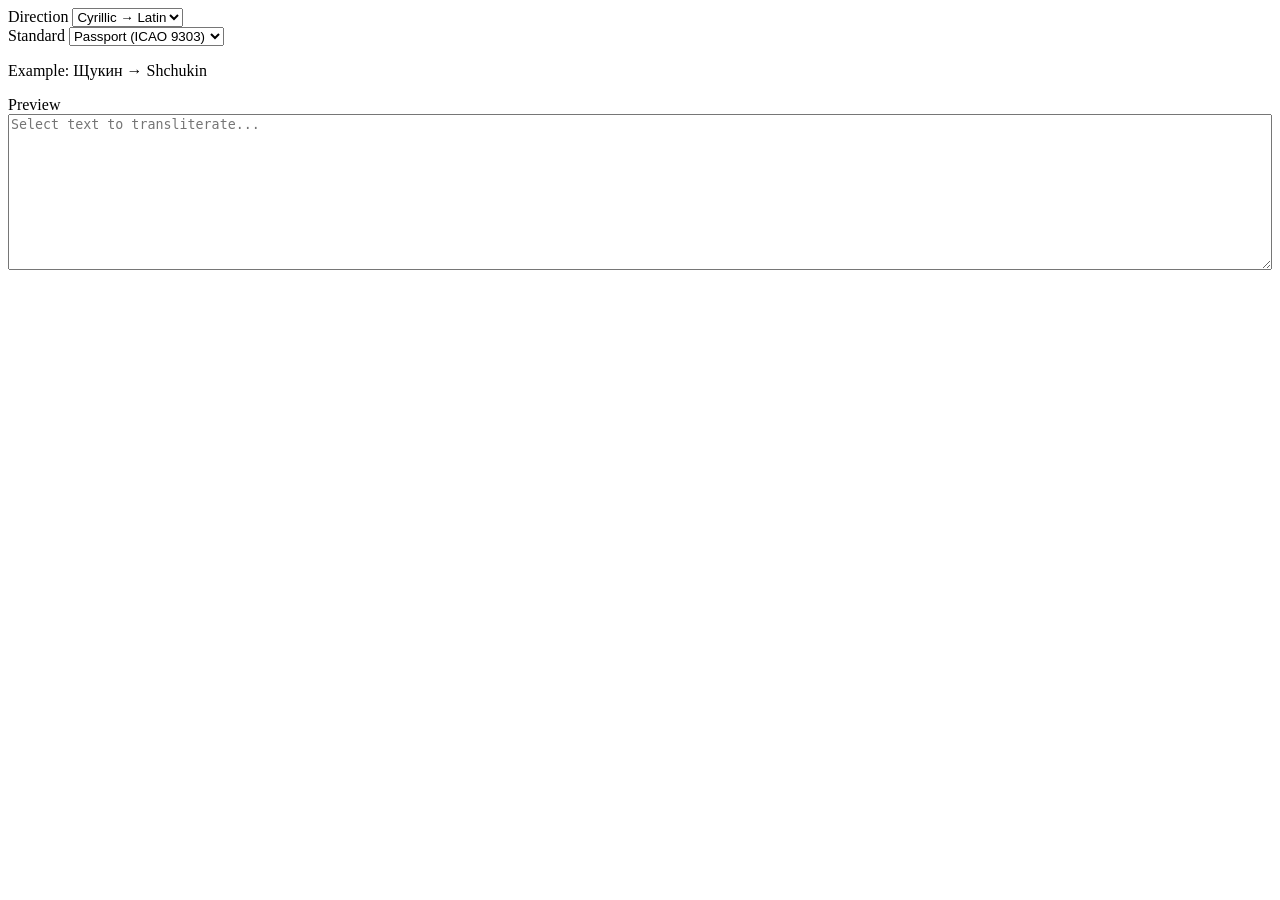
==== sdkjs-plugins/content/transliterator/index.html @ 17d32f3e "feat(transliterator): create selection and display logic" ====
<!--
 (c) Copyright Ascensio System SIA 2020

 Licensed under the Apache License, Version 2.0 (the "License");
 you may not use this file except in compliance with the License.
 You may obtain a copy of the License at

     http://www.apache.org/licenses/LICENSE-2.0

 Unless required by applicable law or agreed to in writing, software
 distributed under the License is distributed on an "AS IS" BASIS,
 WITHOUT WARRANTIES OR CONDITIONS OF ANY KIND, either express or implied.
 See the License for the specific language governing permissions and
 limitations under the License.
 -->
<!DOCTYPE html>
<html>
<head>
    <meta charset="UTF-8" />
    <title>Hello world</title>
    <script type="text/javascript" src="https://onlyoffice.github.io/sdkjs-plugins/v1/plugins.js"></script>
    <script type="text/javascript" src="https://onlyoffice.github.io/sdkjs-plugins/v1/plugins-ui.js"></script>
    <link rel="stylesheet" href="https://onlyoffice.github.io/sdkjs-plugins/v1/plugins.css">
    <link rel="stylesheet" href="resources/css/plugin_style.css">
    <script type="text/javascript" src="scripts/selection.js"></script>
</head>
<body>
    <div>
        <label for="direction">Direction</label>
        <select id="direction">
            <option value="cyrillic-to-latin">Cyrillic → Latin</option>
            <option value="latin-to-cyrillic">Latin → Cyrillic</option>
            <option value="greek-to-latin">Greek → Latin</option>
        </select>
    </div>

    <div>
        <label for="standard">Standard</label>
        <select id="standard">
            <option value="passport-icao-9303">Passport (ICAO 9303)</option>
            <option value="gost-7.79-system-b">GOST 7.79 System B"</option>
            <option value="iso-9">ISO 9"</option>
        </select>
    </div>

    <p id="example">Example: Щукин → Shchukin</p>

    <div class="preview-container">
        <label for="preview">Preview</label>
        <textarea
            id="preview"
            placeholder="Select text to transliterate..."
            rows="10"
            readonly
        ></textarea>
    </div>
</body>
</html>
---- sdkjs-plugins/content/transliterator/resources/css/plugin_style.css ----
.preview-container {
    display: flex;
    flex-direction: column;
}
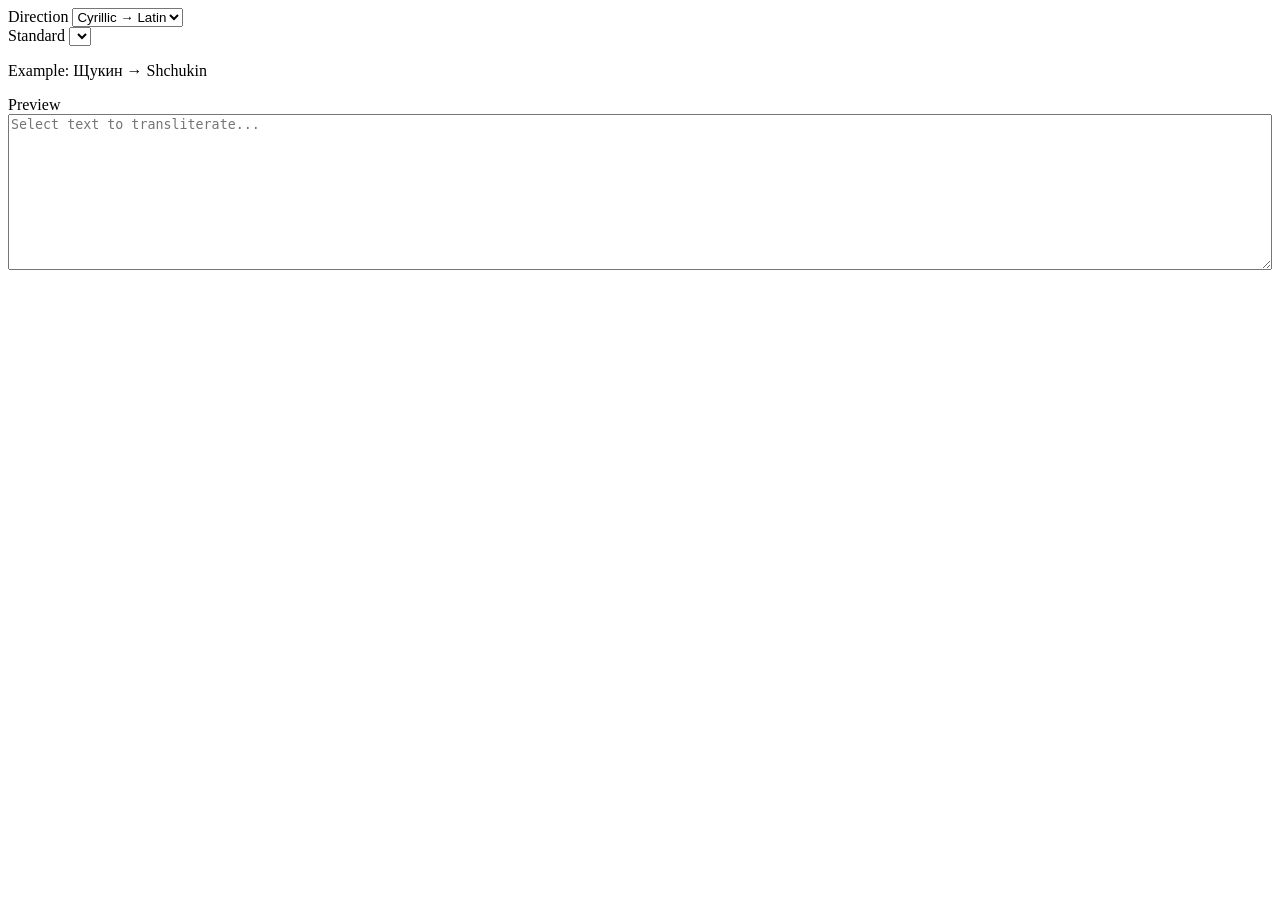
==== commit 00f6ca4c: "feat(transliterator/plugin): render custom options for standards select based on direction selection" ====
--- a/sdkjs-plugins/content/transliterator/index.html
+++ b/sdkjs-plugins/content/transliterator/index.html
@@ -13,46 +13,53 @@
  See the License for the specific language governing permissions and
  limitations under the License.
  -->
-<!DOCTYPE html>
+
+<!doctype html>
 <html>
-<head>
+  <head>
     <meta charset="UTF-8" />
     <title>Hello world</title>
-    <script type="text/javascript" src="https://onlyoffice.github.io/sdkjs-plugins/v1/plugins.js"></script>
-    <script type="text/javascript" src="https://onlyoffice.github.io/sdkjs-plugins/v1/plugins-ui.js"></script>
-    <link rel="stylesheet" href="https://onlyoffice.github.io/sdkjs-plugins/v1/plugins.css">
-    <link rel="stylesheet" href="resources/css/plugin_style.css">
-    <script type="text/javascript" src="scripts/selection.js"></script>
-</head>
-<body>
+    <script
+      type="text/javascript"
+      src="https://onlyoffice.github.io/sdkjs-plugins/v1/plugins.js"
+    ></script>
+    <script
+      type="text/javascript"
+      src="https://onlyoffice.github.io/sdkjs-plugins/v1/plugins-ui.js"
+    ></script>
+    <link
+      rel="stylesheet"
+      href="https://onlyoffice.github.io/sdkjs-plugins/v1/plugins.css"
+    />
+    <link rel="stylesheet" href="resources/css/plugin_style.css" />
+    <script type="text/javascript" src="scripts/translit.js"></script>
+    <script type="text/javascript" src="scripts/plugin.js"></script>
+  </head>
+  <body>
     <div>
-        <label for="direction">Direction</label>
-        <select id="direction">
-            <option value="cyrillic-to-latin">Cyrillic → Latin</option>
-            <option value="latin-to-cyrillic">Latin → Cyrillic</option>
-            <option value="greek-to-latin">Greek → Latin</option>
-        </select>
+      <label for="direction">Direction</label>
+      <select id="direction">
+        <option value="cyrillic-to-latin">Cyrillic → Latin</option>
+        <option value="latin-to-cyrillic">Latin → Cyrillic</option>
+        <option value="greek-to-latin">Greek → Latin</option>
+      </select>
     </div>
 
     <div>
-        <label for="standard">Standard</label>
-        <select id="standard">
-            <option value="passport-icao-9303">Passport (ICAO 9303)</option>
-            <option value="gost-7.79-system-b">GOST 7.79 System B"</option>
-            <option value="iso-9">ISO 9"</option>
-        </select>
+      <label for="standard">Standard</label>
+      <select id="standard"></select>
     </div>
 
     <p id="example">Example: Щукин → Shchukin</p>
 
     <div class="preview-container">
-        <label for="preview">Preview</label>
-        <textarea
-            id="preview"
-            placeholder="Select text to transliterate..."
-            rows="10"
-            readonly
-        ></textarea>
+      <label for="preview">Preview</label>
+      <textarea
+        id="preview"
+        placeholder="Select text to transliterate..."
+        rows="10"
+        readonly
+      ></textarea>
     </div>
-</body>
+  </body>
 </html>
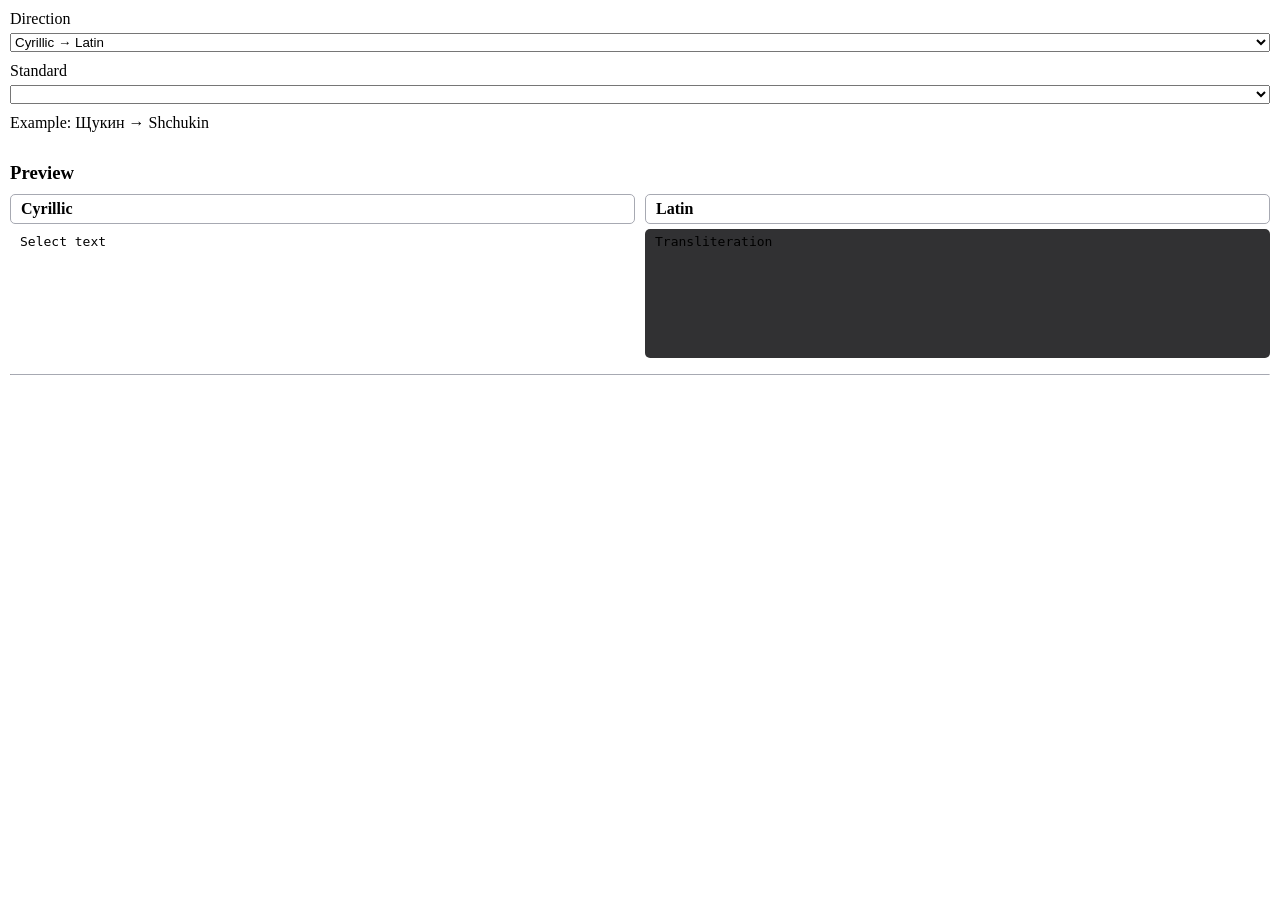
==== commit c169ac33: "feat(transliterator): improve preview ui" ====
--- a/sdkjs-plugins/content/transliterator/index.html
+++ b/sdkjs-plugins/content/transliterator/index.html
@@ -16,50 +16,57 @@
 
 <!doctype html>
 <html>
-  <head>
-    <meta charset="UTF-8" />
-    <title>Hello world</title>
-    <script
-      type="text/javascript"
-      src="https://onlyoffice.github.io/sdkjs-plugins/v1/plugins.js"
-    ></script>
-    <script
-      type="text/javascript"
-      src="https://onlyoffice.github.io/sdkjs-plugins/v1/plugins-ui.js"
-    ></script>
-    <link
-      rel="stylesheet"
-      href="https://onlyoffice.github.io/sdkjs-plugins/v1/plugins.css"
-    />
-    <link rel="stylesheet" href="resources/css/plugin_style.css" />
-    <script type="text/javascript" src="scripts/translit.js"></script>
-    <script type="text/javascript" src="scripts/plugin.js"></script>
-  </head>
-  <body>
-    <div>
-      <label for="direction">Direction</label>
-      <select id="direction">
-        <option value="cyrillic-to-latin">Cyrillic → Latin</option>
-        <option value="latin-to-cyrillic">Latin → Cyrillic</option>
-        <option value="greek-to-latin">Greek → Latin</option>
-      </select>
-    </div>
+    <head>
+        <meta charset="UTF-8" />
+        <title>Hello world</title>
+        <script
+            type="text/javascript"
+            src="https://onlyoffice.github.io/sdkjs-plugins/v1/plugins.js"
+        ></script>
+        <script
+            type="text/javascript"
+            src="https://onlyoffice.github.io/sdkjs-plugins/v1/plugins-ui.js"
+        ></script>
+        <link
+            rel="stylesheet"
+            href="https://onlyoffice.github.io/sdkjs-plugins/v1/plugins.css"
+        />
+        <link rel="stylesheet" href="resources/css/plugin_style.css" />
+        <script type="text/javascript" src="scripts/translit.js"></script>
+        <script type="text/javascript" src="scripts/plugin.js"></script>
+    </head>
+    <body>
+        <div class="select-container">
+            <label for="direction">Direction</label>
+            <select id="direction">
+                <option value="cyrillic-to-latin">Cyrillic → Latin</option>
+                <option value="latin-to-cyrillic">Latin → Cyrillic</option>
+                <option value="greek-to-latin">Greek → Latin</option>
+            </select>
+        </div>
 
-    <div>
-      <label for="standard">Standard</label>
-      <select id="standard"></select>
-    </div>
+        <div class="select-container">
+            <label for="standard">Standard</label>
+            <select id="standard"></select>
+        </div>
 
-    <p id="example">Example: Щукин → Shchukin</p>
+        <p id="example">Example: Щукин → Shchukin</p>
 
-    <div class="preview-container">
-      <label for="preview">Preview</label>
-      <textarea
-        id="preview"
-        placeholder="Select text to transliterate..."
-        rows="10"
-        readonly
-      ></textarea>
-    </div>
-  </body>
+        <div class="preview-container">
+            <h3>Preview</h3>
+            <div class="preview-wrapper">
+                <div>
+                    <h4>Cyrillic</h4>
+                    <pre id="preview-selected">
+                        Select text
+                    </pre>
+                </div>
+                <div>
+                    <h4>Latin</h4>
+                    <pre id="preview-transliterated">Transliteration</pre>
+                </div>
+            </div>
+            <hr />
+        </div>
+    </body>
 </html>
--- a/sdkjs-plugins/content/transliterator/resources/css/plugin_style.css
+++ b/sdkjs-plugins/content/transliterator/resources/css/plugin_style.css
@@ -1,4 +1,69 @@
+* {
+    margin: 0;
+    padding: 0;
+    box-sizing: border-box;
+}
+
+body {
+    padding: 10px;
+}
+
+.select-container {
+    display: flex;
+    flex-direction: column;
+    gap: 5px;
+    margin-bottom: 10px;
+}
+
+#example {
+    margin-bottom: 30px;
+}
+
 .preview-container {
     display: flex;
     flex-direction: column;
 }
+
+.preview-container > h3 {
+    margin-bottom: 10px;
+}
+
+.preview-wrapper {
+    display: flex;
+    flex-direction: row;
+    gap: 10px;
+    width: 100%;
+    height: 164px;
+}
+
+.preview-wrapper div {
+    display: flex;
+    flex-direction: column;
+    width: 50%;
+}
+
+.preview-wrapper > div > h4 {
+    border: 1px solid #a7a9b2;
+    border-radius: 5px;
+    padding: 5px 10px;
+    margin-bottom: 5px;
+}
+
+.preview-wrapper > div > pre {
+    flex: 1;
+    border-radius: 5px;
+    padding: 5px 10px;
+
+    white-space: pre-line;
+    overflow-y: auto;
+}
+
+#preview-transliterated {
+    background-color: #313133;
+}
+
+.preview-container > hr {
+    border-top: 1px solid #a7a9b2;
+    border-bottom: none;
+    margin: 16px 0;
+}
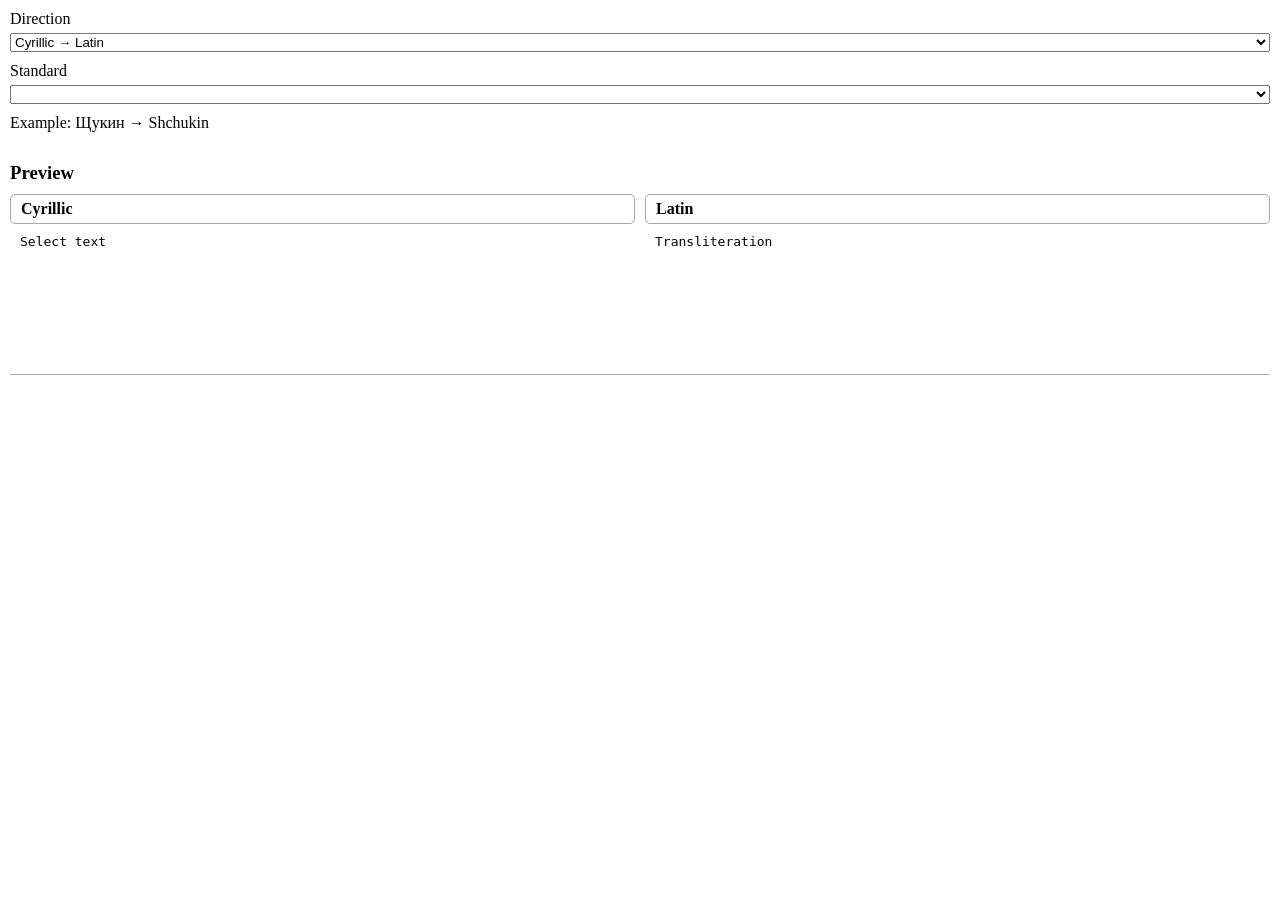
==== commit 2bd862bb: "feat(transliterator): add data to preview dynamically" ====
--- a/sdkjs-plugins/content/transliterator/index.html
+++ b/sdkjs-plugins/content/transliterator/index.html
@@ -56,14 +56,14 @@
             <h3>Preview</h3>
             <div class="preview-wrapper">
                 <div>
-                    <h4>Cyrillic</h4>
-                    <pre id="preview-selected">
+                    <h4 id="selected-label">Cyrillic</h4>
+                    <pre id="selected-preview">
                         Select text
                     </pre>
                 </div>
                 <div>
-                    <h4>Latin</h4>
-                    <pre id="preview-transliterated">Transliteration</pre>
+                    <h4 id="transliterated-label">Latin</h4>
+                    <pre id="transliterated-preview">Transliteration</pre>
                 </div>
             </div>
             <hr />
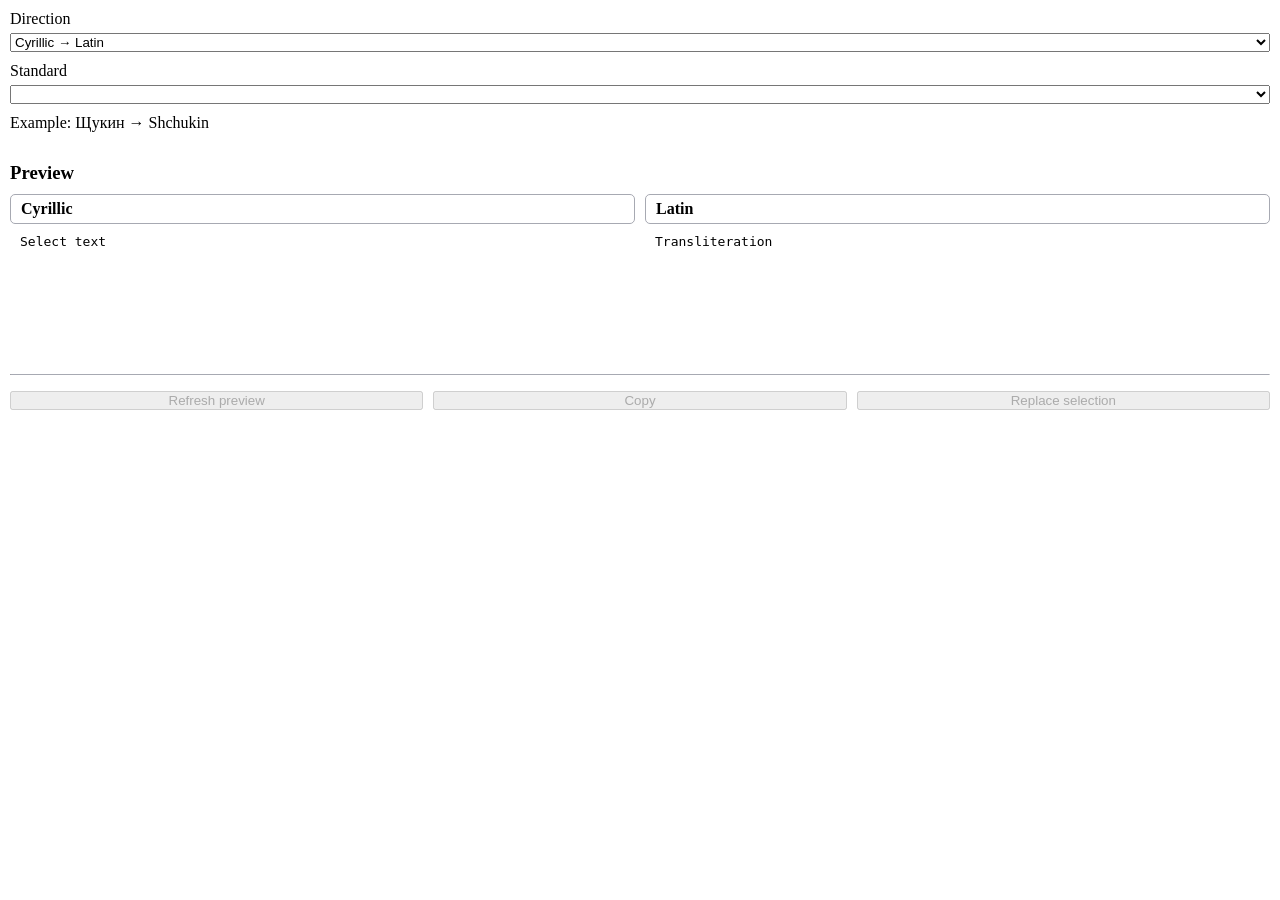
==== commit e6f70325: "feat(transliterator): add buttons group to ui" ====
--- a/sdkjs-plugins/content/transliterator/index.html
+++ b/sdkjs-plugins/content/transliterator/index.html
@@ -68,5 +68,35 @@
             </div>
             <hr />
         </div>
+
+        <div class="btn-container">
+            <button
+                class="btn-text-default btn-addition"
+                id="replace-button"
+                type="button"
+                disabled
+            >
+                Refresh preview
+            </button>
+
+            <button
+                class="btn-text-default btn-addition"
+                id="replace-button"
+                type="button"
+                disabled
+            >
+                Copy
+            </button>
+
+            <button
+                class="btn-text-default btn-addition"
+                id="replace-button"
+                type="button"
+                disabled
+            >
+                Replace selection
+            </button>
+        </div>
+        <p id="replace-status"></p>
     </body>
 </html>
--- a/sdkjs-plugins/content/transliterator/resources/css/plugin_style.css
+++ b/sdkjs-plugins/content/transliterator/resources/css/plugin_style.css
@@ -67,3 +67,21 @@
     border-bottom: none;
     margin: 16px 0;
 }
+
+.btn-container {
+    display: flex;
+    flex-direction: row;
+    justify-content: flex-end;
+    gap: 10px;
+    margin-bottom: 20px;
+}
+
+.btn-addition {
+    padding-left: 5px;
+    padding-right: 5px;
+    flex: 1;
+}
+
+#replace-status {
+    text-align: center;
+}
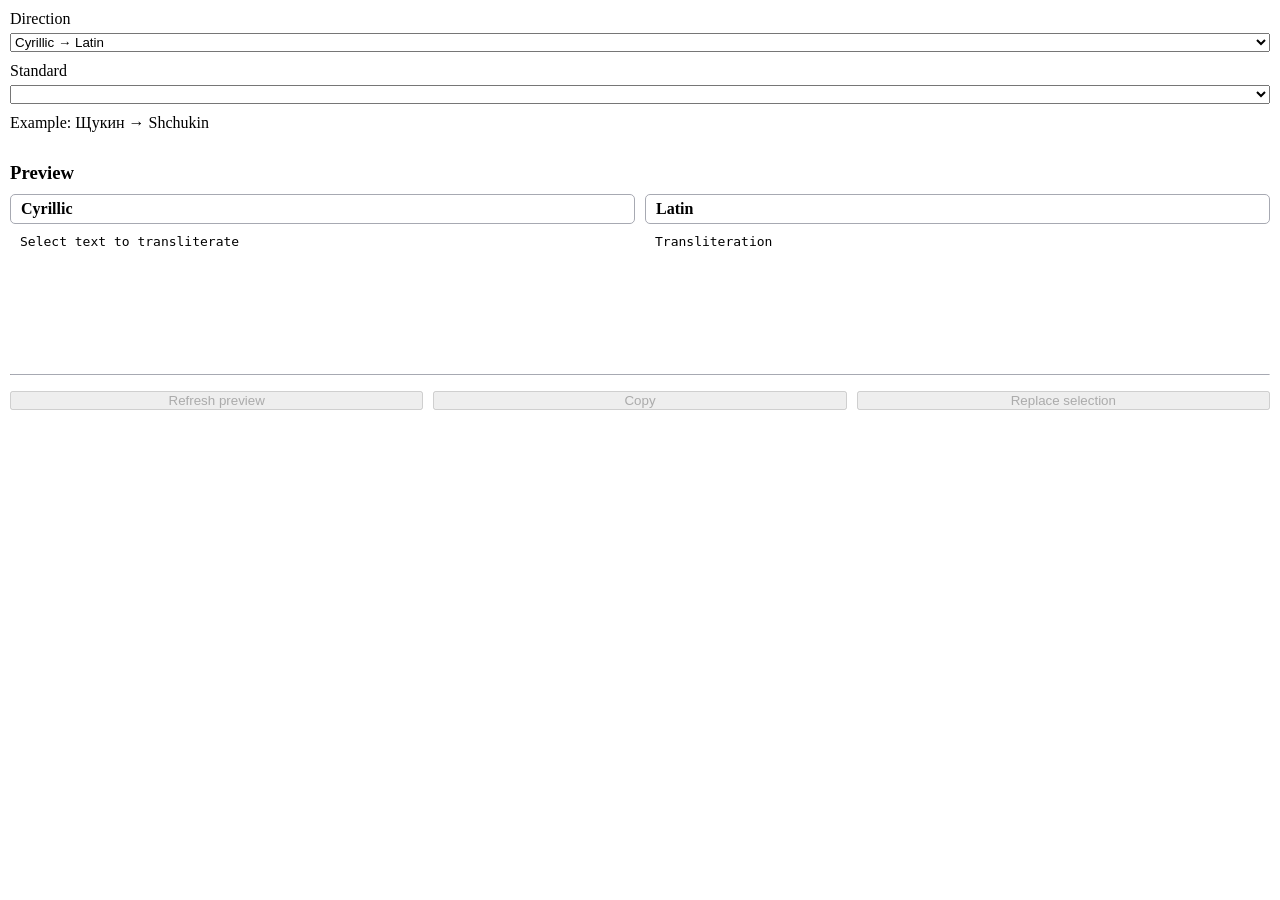
==== commit 5bc5c137: "fix(transliterator): fix status messages" ====
--- a/sdkjs-plugins/content/transliterator/index.html
+++ b/sdkjs-plugins/content/transliterator/index.html
@@ -58,8 +58,7 @@
                 <div>
                     <h4 id="selected-label">Cyrillic</h4>
                     <pre id="selected-preview">
-                        Select text
-                    </pre>
+Select text to transliterate</pre>
                 </div>
                 <div>
                     <h4 id="transliterated-label">Latin</h4>
@@ -72,7 +71,7 @@
         <div class="btn-container">
             <button
                 class="btn-text-default btn-addition"
-                id="replace-button"
+                id="refresh-button"
                 type="button"
                 disabled
             >
@@ -81,7 +80,7 @@
 
             <button
                 class="btn-text-default btn-addition"
-                id="replace-button"
+                id="copy-button"
                 type="button"
                 disabled
             >
